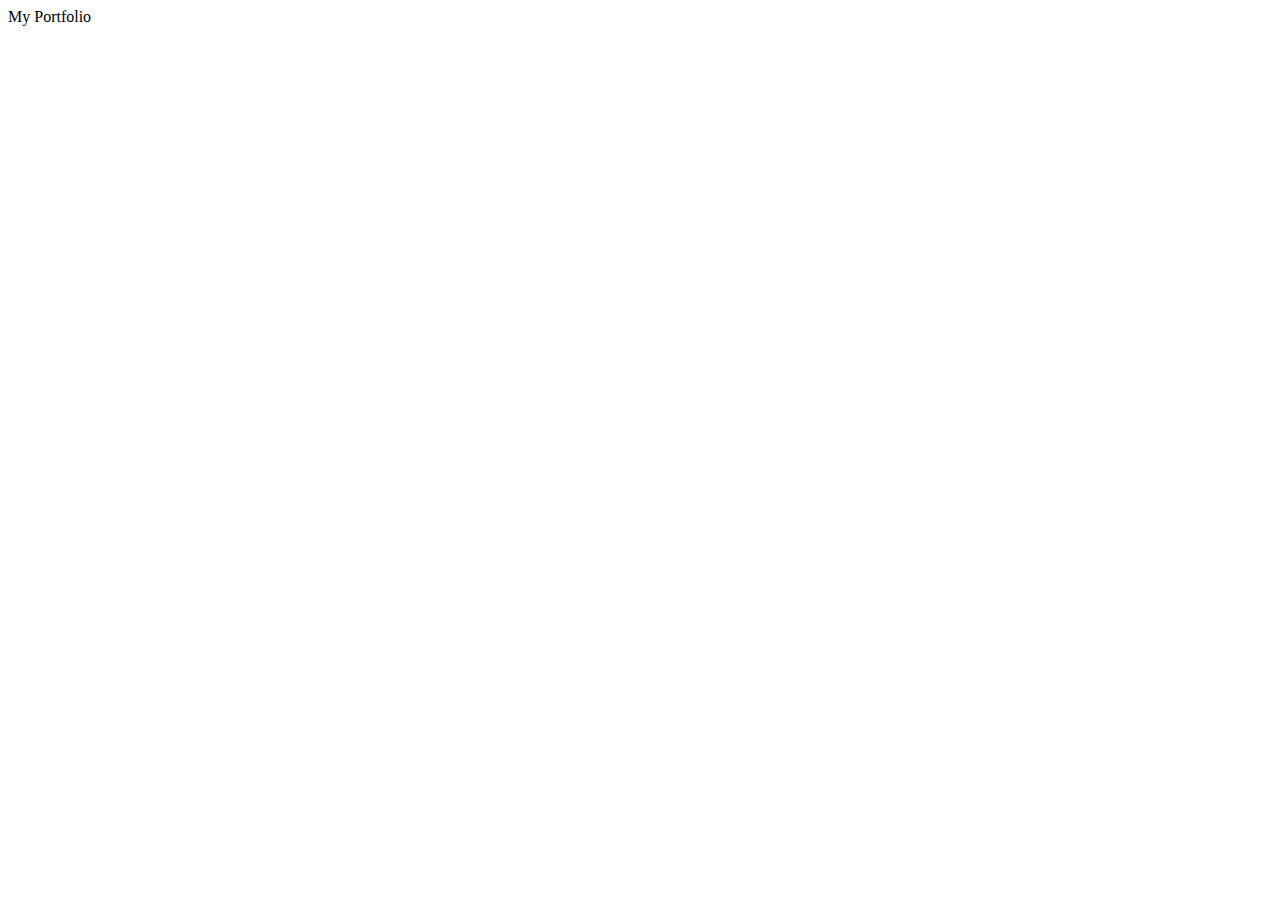
==== index.html @ 4ee506fd "first commit" ====
<!DOCTYPE html>
<html lang="en">
<head>
    <meta charset="UTF-8">
    <meta http-equiv="X-UA-Compatible" content="IE=edge">
    <meta name="viewport" content="width=, initial-scale=1.0">
    <title>Document</title>
</head>
<body>
    My Portfolio
</body>
</html>
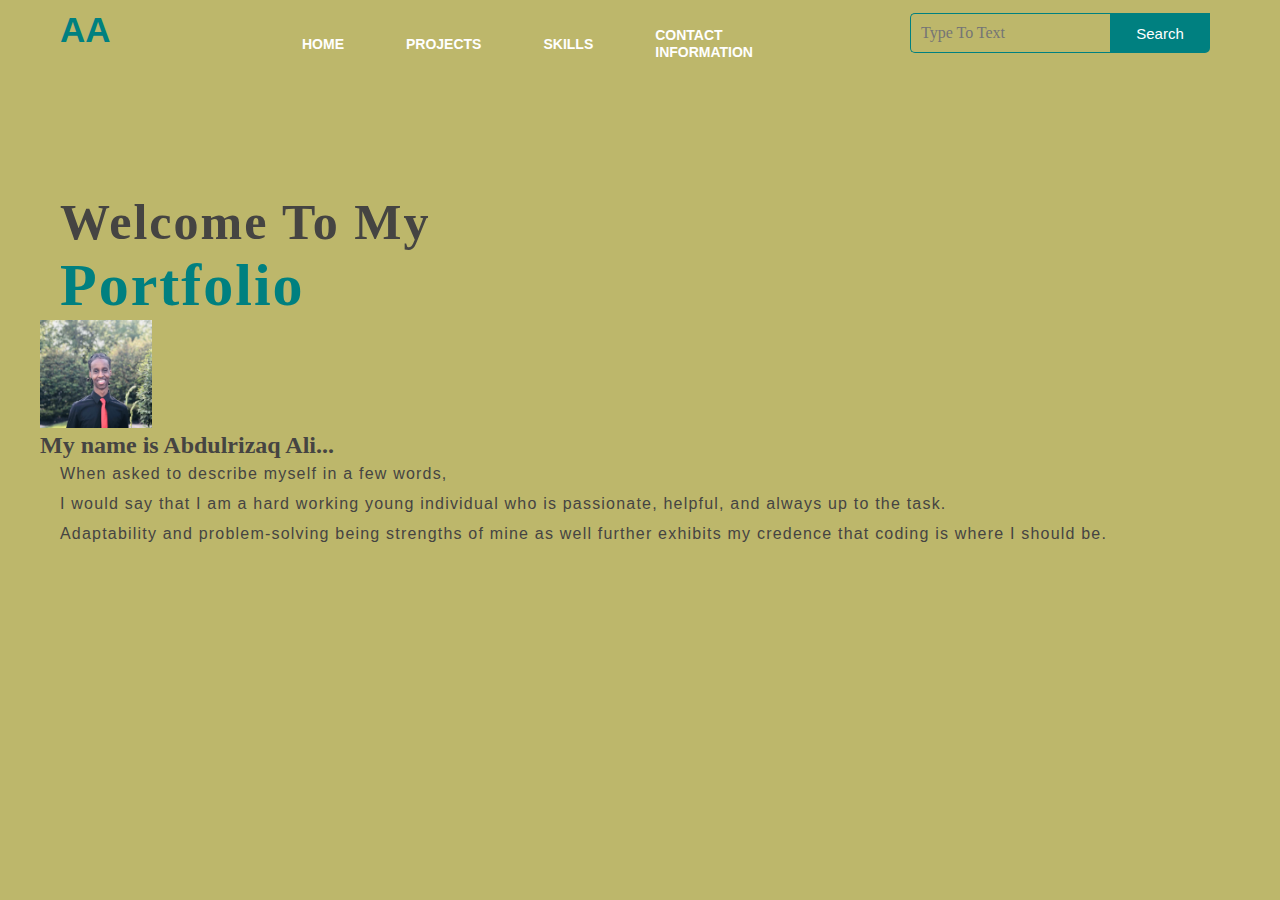
==== commit 80842b4e: "Almost complete Portfolio" ====
--- a/index.html
+++ b/index.html
@@ -1,12 +1,53 @@
 <!DOCTYPE html>
 <html lang="en">
 <head>
-    <meta charset="UTF-8">
-    <meta http-equiv="X-UA-Compatible" content="IE=edge">
-    <meta name="viewport" content="width=, initial-scale=1.0">
-    <title>Document</title>
+    <title>Abdulrizaq's Portfolio</title>
+    <link rel="stylesheet" href="style.css">
 </head>
 <body>
-    My Portfolio
+    <div class="main">
+        <div class="navbar">
+            <div class="icon">
+                <h2 class="logo">AA</h2>
+            </div>
+
+            <div class="menu">
+                <ul>
+                    <li><a href="index.html">HOME</a></li>
+                    <li><a href="project.html">PROJECTS</a></li>
+                    <li><a href="skills.html">SKILLS</a></li>
+                    <li><a href="contact">CONTACT INFORMATION</a></li>
+                </ul>
+            </div>
+            
+
+            <div class="search">
+                <input class="srch" type="search" name="" placeholder="Type To Text"
+                <a href="#"> <button class="btn">Search</button></a>
+            </div>
+
+            
+            </div>
+            <div class="content">
+                <h1><br><br>Welcome To My<br><span>Portfolio</span></h1>
+                <img src="/Images/Me.jpeg" alt="Me">
+
+                <h2>My name is Abdulrizaq Ali...</h2>
+
+                <p class="par">When asked to describe myself in a few words,
+                    <br> I would say that I am a hard working young individual who is passionate, helpful, and always up to the task.
+                    <br> Adaptability and problem-solving being strengths of mine as well further exhibits my credence that coding is where I should be.
+                </p>
+
+            <div class="content">
+                
+            </div>
+                
+
+                </p>
+            </div>
+            </div>
+        </div>
+    </div>
 </body>
 </html>--- a/style.css
+++ b/style.css
@@ -0,0 +1,190 @@
+body{
+    background: darkkhaki;
+}
+
+*{
+    margin: 0px;
+    padding: 0px;
+}
+
+.main{
+    width: 100%;
+    background: linear-gradient(to top, rgba(0,0,0,0.5)50%,to top, rgba(0,0,0,0.5)50%,), url(/Images/2.jpg);
+    background-position: center;
+    background-size: cover;
+    height: 100vh;
+    
+}
+
+.navbar{
+    width: 1200px;
+    height: 75px;
+    margin: auto;
+}
+
+.icon{
+    width: 200px;
+    float: left;
+    height: 70px;
+}
+
+.logo{
+    color: teal;
+    font-size: 35px;
+    font-family: Arial;
+    padding-left: 20px;
+    float: left;
+    padding-top: 10px;
+}
+
+.menu{
+    width: 400px;
+    float: left;
+    height: 70px;
+}
+
+ul{
+    float: left;
+    display: flex;
+    justify-content: center;
+    align-items: center;
+}
+
+ul li{
+    list-style: none;
+    margin-left: 62px;
+    margin-top: 27px;
+    font-size: 14px;
+}
+
+ul li a{
+    text-decoration: none;
+    color: white;
+    font-family: Arial;
+    font-weight: bold;
+    transition: 0,4s ease-in-out;
+}
+
+ul li a:hover{
+    color:  grey;
+}
+
+.search{
+    width: 330px;
+    float: left;
+    margin-left: 270px;
+}
+
+.srch{
+    font-family: 'Times New Roman';
+    width: 200px;
+    height: 40px;
+    background: transparent;
+    border: 1px solid teal;
+    margin-top: 13px;
+    color: white;
+    border-right: none;
+    font-size: 16px;
+    float: left;
+    padding: 10px;
+    border-bottom-left-radius: 5px;
+    border-top-left-radius: 5px;
+}
+
+.btn{
+    width: 100px;
+    height: 40px;
+    background: teal;
+    border: 2px solid teal;
+    margin-top: 13px;
+    color: white;
+    font-size: 15px;
+    border-bottom-right-radius: 5px;
+    border-bottom-right-radius: 5px ;
+}
+
+.btn:focus{
+    outline: none;
+}
+
+.srch{
+    outline: none;
+}
+
+.content{
+    width: 1200px;
+    height: auto;
+    margin: auto;
+    color: hwb(45 26% 73%);
+    position: relative;
+}
+
+.content .par{
+    padding-left: 20px;
+    padding-bottom: 125px;
+    font-family: Arial;
+    letter-spacing: 1.2px;
+    line-height: 30px;
+}
+
+.content h1{
+    font-family: 'Times New Roman';
+    font-size: 50px;
+    padding-left: 20px;
+    margin-top: 0.2%;
+    letter-spacing: 2px;
+}
+
+.content span{
+    color: teal;
+    font-size: 60px;
+}
+.content img{
+    width: 112px;
+    height: 12vh;
+}
+
+
+.skills list{
+    padding-left: 20px;
+    padding-bottom: 25px;
+    font-family: Arial;
+    letter-spacing: 1.2px;
+    line-height: 30px;
+}
+
+.skills h1{
+    font-family: 'Times New Roman';
+    font-size: 50px;
+    padding-left: 20px;
+    margin-top: 0.2%;
+    letter-spacing: 2px;
+}
+
+.skills span{
+    color: teal;
+    font-size: 60px;
+}
+.skills list{
+    padding-left: 20px;
+    padding-bottom: 125px;
+    font-family: Arial;
+    letter-spacing: 1.2px;
+    line-height: 30px;
+    font-size: 100%;
+}
+
+.main h1{
+    font-family: 'Times New Roman';
+    font-size: 50px;
+    padding-left: 20px;
+    margin-top: 0.2%;
+    letter-spacing: 2px;
+}
+
+.pro{
+    display: flex;
+    margin: auto;
+    width: 100%;
+    justify-content: space-evenly;
+}